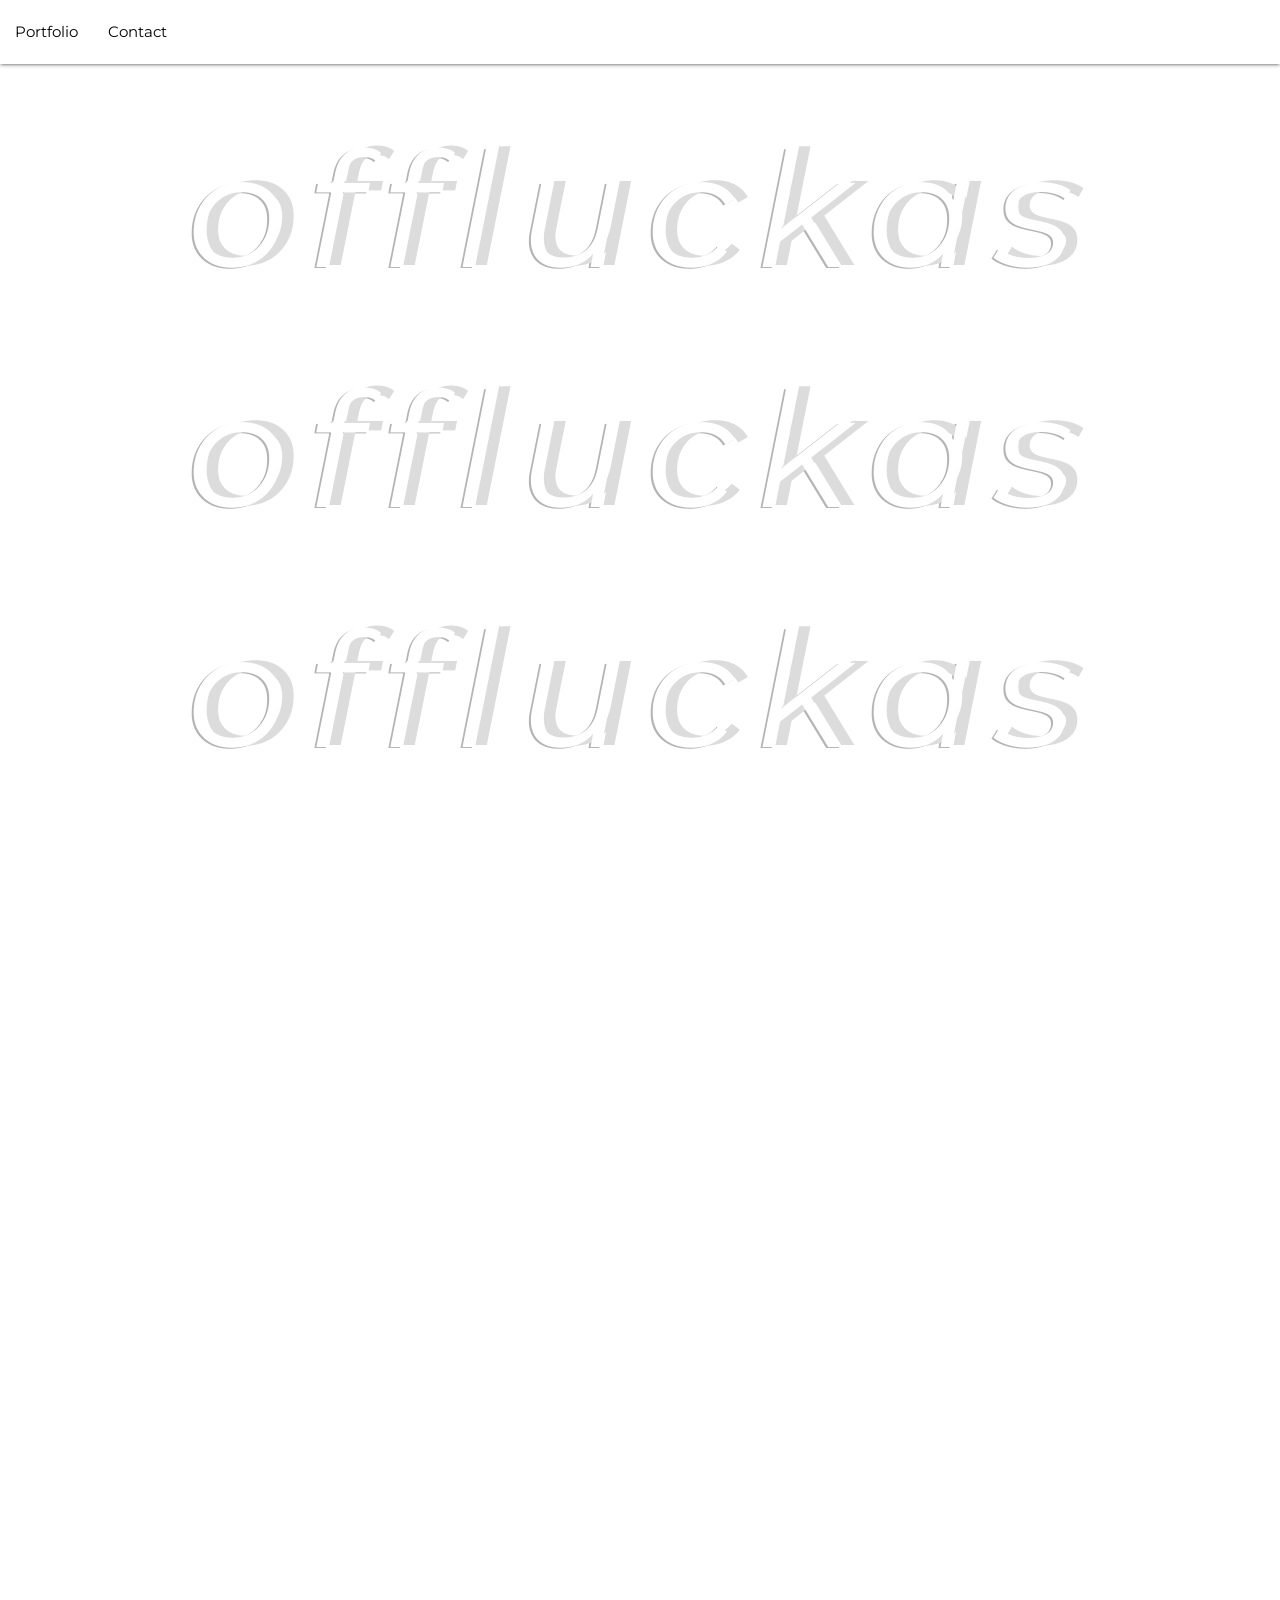
==== docs/index.html @ ac4db739 "cachu was a trash library. Will use fullpage instead and probably also pay for a commercial license." ====
<!DOCTYPE html>

<html>
    <head>
        <meta author="Ryan Yang">
        <meta charset="utf-8" />
        <meta http-equiv="X-UA-Compatible" content="IE=edge">
        <meta name="viewport" content="width=device-width, initial-scale=1">
        <title>offluckas</title>
        <link href="https://fonts.googleapis.com/css?family=Montserrat|Roboto" rel="stylesheet">
        <link href="https://fonts.googleapis.com/icon?family=Material+Icons" rel="stylesheet">

        <link rel="stylesheet" type="text/css"  href="assets/libraries/materialize.min/materialize.min.css">
        <script src="assets/libraries/materialize.min/materialize.min.js"></script>

        <!-- <link rel="stylesheet" type="text/css" href="assets/libraries/cachu/cachu-slider.css">
        <script type="text/javascript" src="assets/libraries/cachu/cachu-slider.js"></script> -->
        <link rel="stylesheet" type="text/css" href="assets/libraries/fullpage.min/fullpage.min.css">
        <script type="text/javascript" src="assets/libraries/fullpage.min/fullpage.min.js"></script>

        <link rel="stylesheet" type="text/css" media="screen" href="css/style.css" />
        <script src="js/script.js"></script>
    </head>
    <body onload="load();">
        <div id="fullpage">
            <div class="section" id="section-home">
                <nav>
                    <ul>
                        <li><a href="#">Portfolio</a></li>
                        <li><a href="#">Contact</a></li>
                    </ul>
                </nav>
                <div class="name-holder valign-wrapper">
                    <div class="name-full">
                        <div id="name-1" class="name">offluckas</div>
                        <div id="name-2" class="name">offluckas</div>
                        <div id="name-3" class="name">offluckas</div>
                    </div>
                </div>
            </div>
            <div class="section" id="section-timeline">
                <div id="timeline-holder">
                    <div id="image-holder"></div>
                </div>
            </div>
        </div>
    </body>
</html>
---- docs/assets/libraries/cachu/cachu-slider.css ----
/*!
 * Cachu Slider v0.1.6
 * Copyright (c) 2018 Mystro Ken <mystroken@gmail.com>
 * MIT License
 */
.cachu__container {
  position: relative;
  height: 100%;
  width: 100%;
}

.cachu__container--content-fit .cachu__section {
  height: 100%;
}

.cachu__sections {
  visibility: hidden;
  /* Remove spacing between sections */
  display: flex;
  flex-direction: column;
}

.cachu__section {
  position: relative;
  height: 100vh;
  width: 100%;
}

.cachu__nav {
  position: absolute;
  top: 50%;
  right: 1.5rem;
  width: 1rem;
  transform: translate3d(0, -50%, 0);
  z-index: 50;
}

.cachu__nav__items, .cachu__nav__item {
  margin: 0;
  padding: 0;
  list-style: none;
  display: flex;
  flex-direction: column;
  align-content: center;
  justify-content: center;
}

.cachu__nav__items {
  width: 100%;
}

.cachu__nav__item {
  position: relative;
  height: 1rem;
  width: 100%;
}

.cachu__nav__item:not(:first-of-type) {
  margin-top: 0.5rem;
}

.cachu__nav__button {
  display: block;
  position: absolute;
  top: 0;
  right: 0;
  bottom: 0;
  left: 0;
  transform: scale(0.5);
  transition-property: transform;
  transition-duration: 100ms;
  transition-timing-function: ease-in-out;
  background-color: #ffffff;
  border-radius: 50%;
  text-decoration: none;
  cursor: pointer;
}

.active .cachu__nav__button {
  transform: scale(1);
  margin: auto;
}

.cachu__nav__tooltip {
  position: absolute;
  top: 50%;
  right: 1.5rem;
  right: calc(2.5rem);
  color: #ffffff;
  font-size: 14px;
  font-family: inherit;
  white-space: nowrap;
  width: 0;
  max-width: 220px;
  overflow: hidden;
  display: block;
  opacity: 0;
  cursor: pointer;
  transform: translate3d(0, -50%, 0);
  transition: all 250ms ease-in-out;
}

.active .cachu__nav__tooltip {
  opacity: 1;
  width: auto;
}
---- docs/css/style.css ----
body{
    margin: 0;
    background-color: white;
    font-family: 'Montserrat';
}
nav{
    position: fixed;
    top: 0;
    color: black;
    background-color: white;
}
ul{
    height: 100%;
}
li a{
    margin: auto;
    color: black !important;
    height: 100%;
}
img{
    display: block;
    height: 100%;
    width: auto;
    float: left;
    margin: 0;
    padding: 0;
}
#section-home{
    height: 100vh;
    padding: 0;
}
#section-timeline{
    height: 100vh;
    background-color: white;
    /* background-color: rgba(0, 0, 0, 0.7);
    background-blend-mode: darken;
    background-repeat: no-repeat;
    background-image: url('../assets/images/4Z2A0349.JPG');
    background-size: cover;
    background-attachment: fixed;
    background-position: center; */
}
#timeline-holder{
    height: 70vh;
    background-color: #222222;
    width: 100vw;
    overflow-x: scroll;
    overflow-y: hidden;
}
#image-holder{
    height: 100%;
    display: inline-flex;
}
.name-holder{
    height: calc(100% - 20vh);
}
.name-full{
    display: grid;
    grid-template-columns: 1fr;
    grid-template-rows: repeat(3, auto);
    user-select: none;
}
.name{
    text-align: center;
    width: 100vw;
    font-style: italic;
    animation: 1.2s linear forwards alternate 1 name-glitch;
    color: white;
    letter-spacing: 10px;
    font-size: 50px;
}
#name-1{
    animation-delay: 0.5s;
}
#name-2{
    animation-delay: 1s;
    animation-iteration-count: 1;
}
#name-3{
    animation-delay: 1.5s;
}
.image{
    float:left;
    height: 100%;
    width: auto;

    /* background-image: url('../assets/images/4Z2A0292.JPG'); */
}
@media (min-width: 420px) {
    .name{
        letter-spacing: 10px;
        font-size: 70px;
    }
}
@media (min-width: 600px) {
    .name{
        letter-spacing: 10px;
        font-size: 90px;
    }
}
@media (min-width: 768px) {
    .name{
        letter-spacing: 20px;
        font-size: 110px;
    }
}
@media (min-width: 992px) {
    .name{
        letter-spacing: 30px;
        font-size: 130px;
    }
}
@media (min-width: 1200px) {
    .name{
        letter-spacing: 20px;
        font-size: 160px;
    }
}
@keyframes name-glitch{
    0%{
        opacity: 0;
    }
    30%{
        opacity: 1;
        color: #EFEFEF;
        text-shadow: 0px 0 0 rgb(200, 200, 200);
    }
    100%{
        color: white;
        text-shadow: 1vw -2px 0 rgb(220, 220, 220), -2px 1px 0 rgb(180, 180, 180);
    }
}
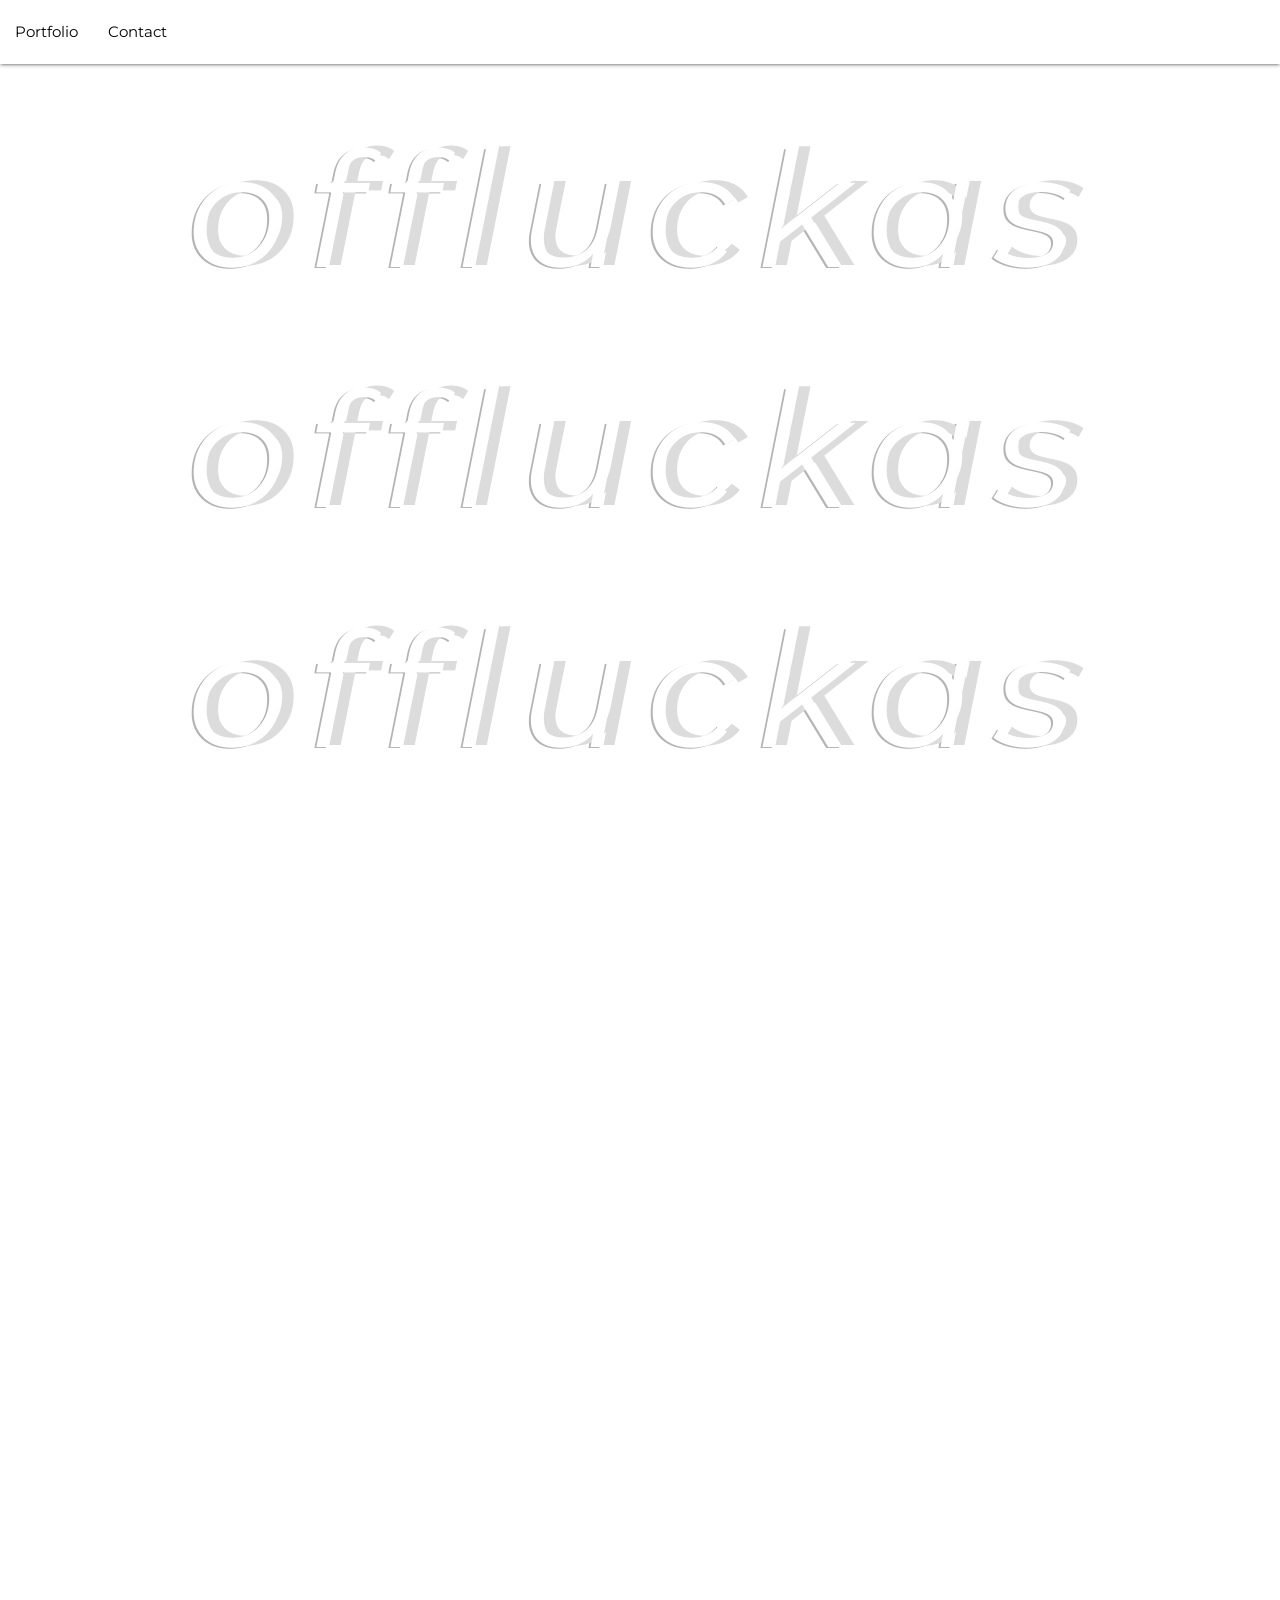
==== commit 88fa3eab: "roatetd images" ====
--- a/docs/index.html
+++ b/docs/index.html
@@ -27,7 +27,7 @@
                 <nav>
                     <ul>
                         <li><a href="#">Portfolio</a></li>
-                        <li><a href="#">Contact</a></li>
+                        <li><a href="#Contact">Contact</a></li>
                     </ul>
                 </nav>
                 <div class="name-holder valign-wrapper">
@@ -43,6 +43,9 @@
                     <div id="image-holder"></div>
                 </div>
             </div>
+            <div class="section" id="section-contact">
+                
+            </div>
         </div>
     </body>
 </html>
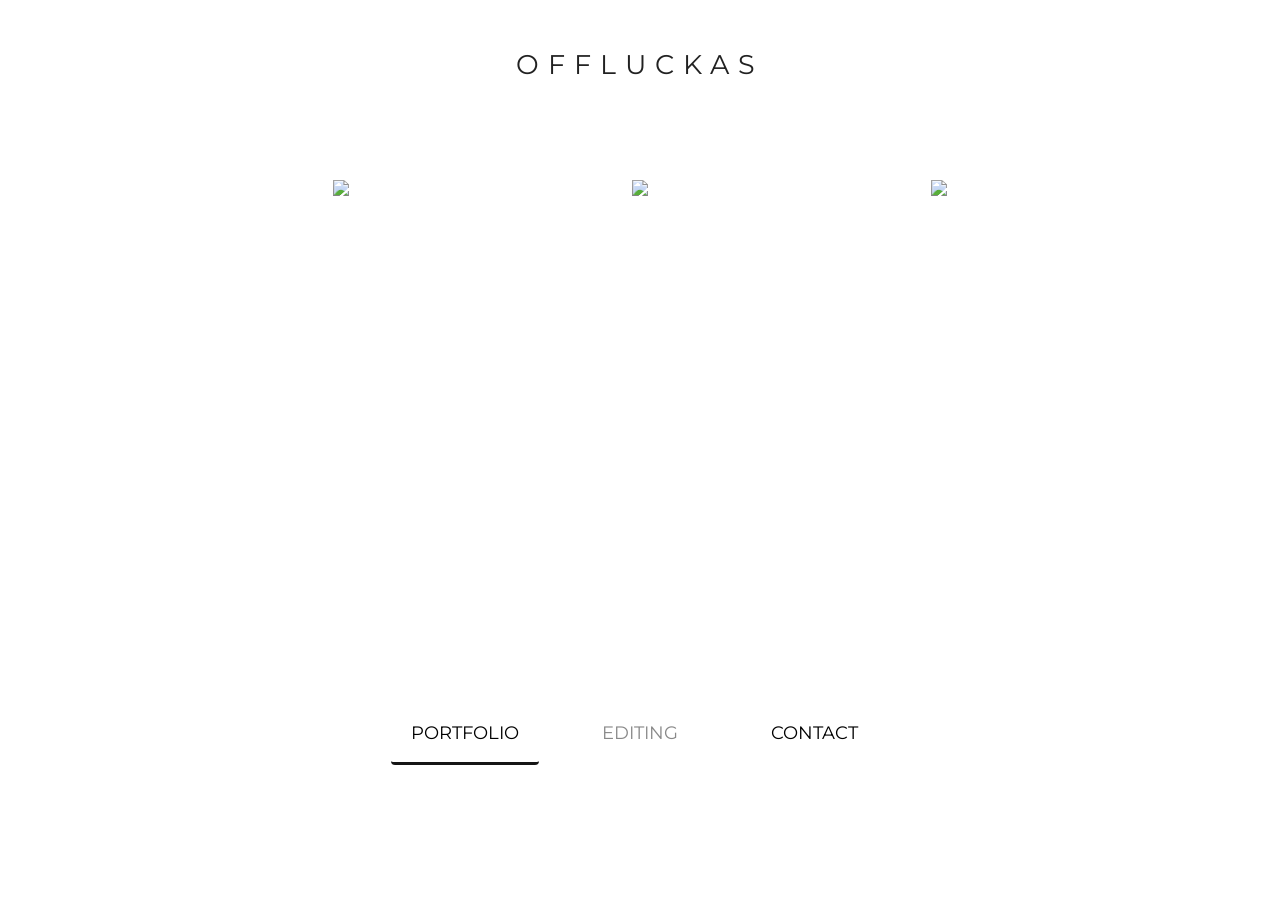
==== commit a824dde8: "redesign" ====
--- a/docs/index.html
+++ b/docs/index.html
@@ -7,44 +7,48 @@
         <meta http-equiv="X-UA-Compatible" content="IE=edge">
         <meta name="viewport" content="width=device-width, initial-scale=1">
         <title>offluckas</title>
-        <link href="https://fonts.googleapis.com/css?family=Montserrat|Roboto" rel="stylesheet">
+        <link href="https://fonts.googleapis.com/css?family=Montserrat:100|Roboto" rel="stylesheet">
         <link href="https://fonts.googleapis.com/icon?family=Material+Icons" rel="stylesheet">
 
         <link rel="stylesheet" type="text/css"  href="assets/libraries/materialize.min/materialize.min.css">
         <script src="assets/libraries/materialize.min/materialize.min.js"></script>
 
-        <!-- <link rel="stylesheet" type="text/css" href="assets/libraries/cachu/cachu-slider.css">
-        <script type="text/javascript" src="assets/libraries/cachu/cachu-slider.js"></script> -->
-        <link rel="stylesheet" type="text/css" href="assets/libraries/fullpage.min/fullpage.min.css">
-        <script type="text/javascript" src="assets/libraries/fullpage.min/fullpage.min.js"></script>
+        <link rel="stylesheet" type="text/css" media="screen" href="css/style-new.css" />
+        <script src="js/script.js"></script>
 
-        <link rel="stylesheet" type="text/css" media="screen" href="css/style.css" />
-        <script src="js/script.js"></script>
+        <script src="assets/libraries/fadeImages/script.js"></script>
     </head>
     <body onload="load();">
-        <div id="fullpage">
-            <div class="section" id="section-home">
-                <nav>
-                    <ul>
-                        <li><a href="#">Portfolio</a></li>
-                        <li><a href="#Contact">Contact</a></li>
-                    </ul>
-                </nav>
-                <div class="name-holder valign-wrapper">
-                    <div class="name-full">
-                        <div id="name-1" class="name">offluckas</div>
-                        <div id="name-2" class="name">offluckas</div>
-                        <div id="name-3" class="name">offluckas</div>
+        <div id="root">
+            <div id="portfolio-page" class="page">
+                <div id="name-2" class="name">OFFLUCKAS</div>
+                <div id="name-1" class="name">OFFLUCKAS</div>
+                <div class="img-holder">
+                    <div class="fade-image--holder">
+                        <img id="img-1" class="img-1" src="assets/images/4Z2A1092.JPG">
+                        <img id="img-1--behind" class="img-1--behind" src="assets/images/4Z2A1092.JPG">
+                    </div>
+                    <div class="fade-image--holder">
+                        <img id="img-2" src="assets/images/4Z2A0528.JPG">
+                    </div>
+                    <div class="fade-image--holder">
+                        <img id="img-3" src="assets/images/4Z2A0708.JPG">
                     </div>
                 </div>
             </div>
-            <div class="section" id="section-timeline">
-                <div id="timeline-holder">
-                    <div id="image-holder"></div>
+            <div id="edits-page" class="page">sbrs</div>
+            <div id="contact-page" class="page">
+
+                <div class="contact-link" onclick="window.location='https://www.instagram.com/offluckas/';">
+                    <div class="ig-icon">
+                    </div>  
+                    <p>@offluckas</p>
                 </div>
             </div>
-            <div class="section" id="section-contact">
-                
+            <div id="nav">
+                <div class="tab" onclick="router('portfolio');"><a id="portfolio" href="#portfolio">PORTFOLIO</a></div>
+                <div class="tab" style="pointer-events: none;" onclick="router('edits');"><a style="color: #898989 !important; " id="edits" href="#edits">EDITING</a></div>
+                <div class="tab" onclick="router('contact');"><a id="contact" href="#contact">CONTACT</a></div>
             </div>
         </div>
     </body>
--- a/docs/css/style-new.css
+++ b/docs/css/style-new.css
@@ -0,0 +1,243 @@
+body{
+    margin: 0;
+    background-color: white;
+    font-family: 'Montserrat';
+}
+img{
+    width: auto;
+    height: 100%;
+    margin: auto;
+    position: absolute;
+}
+.page{
+    position: fixed;
+    top: 0;
+    left: 0;
+    height: 100vh;
+    width: 100vw;
+}
+#section-home{
+    height: 100vh;
+    padding: 0;
+}
+#section-timeline{
+    height: 100vh;
+    background-color: white;
+}
+.contact-link{
+    position: fixed;
+    top: 30vh;
+    width: 100vw;
+    font-size: 24px;
+    text-align: center;
+}
+.ig-icon{
+    background-image: url('../assets/IG_Glyph_Fill.png');
+    background-repeat: no-repeat;
+    background-position: center;
+    background-size: contain;
+    height: 20vh;
+}
+.name{
+    position: fixed;
+    top: calc(50vh - 50px);
+    width: 100vw;
+    text-align: center;
+    letter-spacing: 10px;
+    font-size: 50px;
+    opacity: 0;
+}
+.img-holder{
+    position: fixed;
+    top: 20vh;
+    height: 50vh;
+    width: 70vw;
+    margin: 0 15vw 0 15vw;
+    display: grid;
+    grid-template-columns: repeat(1, 70vw);
+}
+.fade-image--holder{
+    display: flex; 
+    justify-content: center;
+    align-content: center;
+}
+#name-1{
+    font-size: 30px;
+    animation: 3s 500ms ease-out forwards name-show-small;
+}
+#name-2{
+    top: 5vh;
+    height: 5vh;
+    font-size: 3vh;
+    letter-spacing: 0.7vw;
+    opacity: 0;
+    animation: 2s 2s linear forwards fade;
+}
+a{
+    color: black;
+    padding: 0 0 2vh 0px;
+}
+.tab{
+    font-size: 2vh;
+    color: black;
+    opacity: 0;
+    animation: 2s 2s linear forwards fade;
+}
+a:hover{
+    border-bottom: 3px solid #efefef;
+    border-radius: 4px;
+}
+.selected{
+    border-bottom: 3px solid #151515 !important;
+    border-radius: 4px;
+}
+#nav{
+    display: grid;
+    grid-template-columns: repeat( 3, 1fr);
+    text-align: center;
+    position: fixed;
+    height: 5vh;
+    width: 70vw;
+    top: 80vh;
+    grid-column-gap: 1vw;
+    margin: 0 15vw 0 15vw;
+}
+@keyframes name-show{
+    0%{
+        letter-spacing: 20px;
+        opacity: 0;
+    }
+    30%{
+        letter-spacing: 30px;
+        opacity: 1;
+    }
+    75%{
+        letter-spacing: 30px;
+        opacity: 1;
+    }
+    100%{
+        letter-spacing: 30px;
+        opacity: 0;
+    }
+}
+@keyframes name-show-small{
+    0%{
+        letter-spacing: 0px;
+        opacity: 0;
+    }
+    30%{
+        letter-spacing: 10px;
+        opacity: 1;
+    }
+    75%{
+        letter-spacing: 10px;
+        opacity: 1;
+    }
+    100%{
+        letter-spacing: 10px;
+        opacity: 0;
+    }
+}
+@keyframes fade{
+    from{
+        opacity: 0;
+    }
+    to{
+        opacity: 1;
+    }
+}
+@keyframes moveup{
+    from{
+        margin-top: 15px;
+    }to{
+        margin-top: 0px;
+    }
+}
+.fade{
+    animation: 400ms linear fade reverse both;
+}
+.reverse{
+    animation-direction: normal;
+}
+#img-1{
+    z-index: 2;
+}
+.img-1{
+    opacity: 0;
+    animation: 1s 3.5s linear forwards fade, 1s 3.5s ease-out forwards moveup;
+}
+.img-1--behind{
+    opacity: 0;
+}
+#img-2{
+    opacity: 0;
+    animation: 1s 3.75s linear forwards fade, 1s 3.75s ease-out forwards moveup;
+    display: none;
+}
+#img-3{
+    opacity: 0;
+    animation: 1s 4s linear forwards fade, 1s 4s ease-out forwards moveup;
+    display: none;
+}
+@media (min-width: 420px) {
+    name{
+        letter-spacing: 5px;
+        font-size: 50px;
+        top: calc(50vh - 70px);
+    }
+}
+@media (min-width: 600px) {
+    .name{
+        letter-spacing: 10px;
+        font-size: 90px;
+        top: calc(50vh - 90px);
+    }
+}
+@media (min-width: 768px) {
+    #name-1{
+        letter-spacing: 20px;
+        font-size: 110px;
+        top: calc(50vh - 110px);
+    }
+    .img-holder{
+        grid-template-columns: repeat(2, 1fr);
+    }
+    #img-2{
+        display: block;
+    }
+    #nav{
+        width: 40vw;
+        margin: 0 30vw 0 30vw;
+        font-size: 20px;
+    }
+}
+@media (min-width: 992px) {
+    #name-1{
+        letter-spacing: 30px;
+        font-size: 120px;
+        top: calc(50vh - 130px);
+        animation: 3s 500ms ease-out forwards name-show;
+    }
+    a{
+        padding: 0 20px 2vh 20px;
+    }
+}
+@media (min-width: 1200px) {
+    #name-1{
+        letter-spacing: 20px;
+        font-size: 160px;
+        top: calc(50vh - 160px);
+    }
+    .img-holder{
+        grid-template-columns: repeat(3, 1fr);
+    }
+    #img-2{
+        display: block;
+    }
+    #img-3{
+        display: block;
+    }
+    #img-1--behind{
+        display: none;
+    }
+}
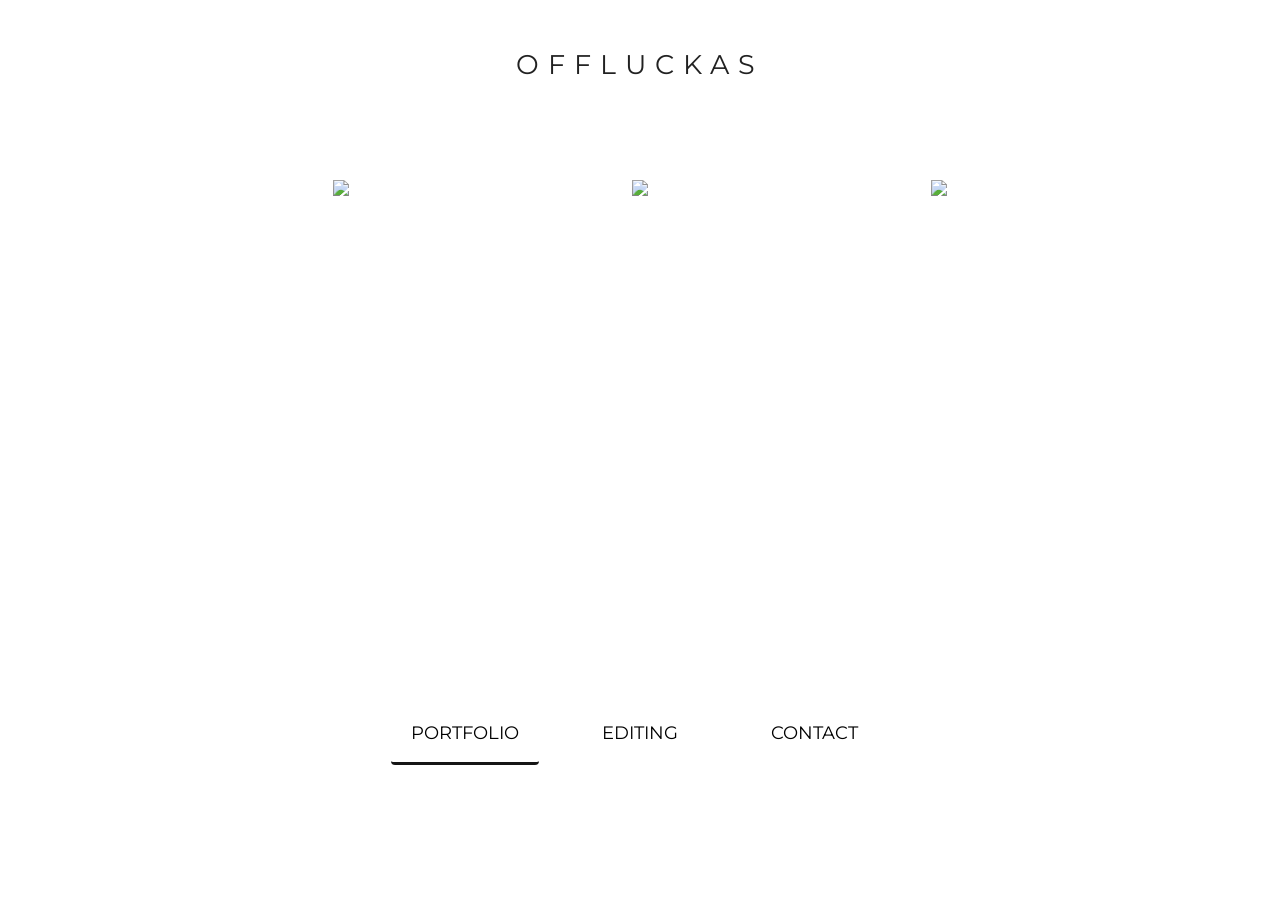
==== commit 5d267f29: "introduced edit method as well as chjanging around pictures" ====
--- a/docs/index.html
+++ b/docs/index.html
@@ -2,6 +2,14 @@
 
 <html>
     <head>
+        <!-- Global site tag (gtag.js) - Google Analytics -->
+        <script async src="https://www.googletagmanager.com/gtag/js?id=UA-128558978-1"></script>
+        <script>
+            window.dataLayer = window.dataLayer || [];
+            function gtag() { dataLayer.push( arguments ); }
+            gtag( 'js', new Date() );
+            gtag( 'config', 'UA-128558978-1' );
+        </script>
         <meta author="Ryan Yang">
         <meta charset="utf-8" />
         <meta http-equiv="X-UA-Compatible" content="IE=edge">
@@ -25,20 +33,29 @@
                 <div id="name-1" class="name">OFFLUCKAS</div>
                 <div class="img-holder">
                     <div class="fade-image--holder">
-                        <img id="img-1" class="img-1" src="assets/images/4Z2A1092.JPG">
-                        <img id="img-1--behind" class="img-1--behind" src="assets/images/4Z2A1092.JPG">
+                        <img id="img-1" class="img-1" src="assets/images/LUCK0255.JPG">
+                        <img id="img-1--behind" class="img-1--behind" src="assets/images/LUCK3950.JPG">
                     </div>
                     <div class="fade-image--holder">
-                        <img id="img-2" src="assets/images/4Z2A0528.JPG">
+                        <img id="img-2" src="assets/images/LUCK3950.JPG">
                     </div>
                     <div class="fade-image--holder">
                         <img id="img-3" src="assets/images/4Z2A0708.JPG">
                     </div>
                 </div>
             </div>
-            <div id="edits-page" class="page">sbrs</div>
+            <div id="edits-page" class="page">
+                <div id="name-2" class="name">OFFLUCKAS</div>
+                <div id="juxtapose-holder">
+                <!-- <div class="juxtapose">
+                    <img id="juxtapose-before" data-label="BEFORE" src="./assets/images/4Z2A2696-2vert.jpg" />
+                    <img id="juxtapose-after" data-label="AFTER" src="./assets/images/4Z2A2696vert.JPG" />
+                </div> -->
+                </div>
+                <script src="https://cdn.knightlab.com/libs/juxtapose/latest/js/juxtapose.min.js"></script>
+                <link rel="stylesheet" href="https://cdn.knightlab.com/libs/juxtapose/latest/css/juxtapose.css">
+            </div>
             <div id="contact-page" class="page">
-
                 <div class="contact-link" onclick="window.location='https://www.instagram.com/offluckas/';">
                     <div class="ig-icon">
                     </div>  
@@ -47,7 +64,7 @@
             </div>
             <div id="nav">
                 <div class="tab" onclick="router('portfolio');"><a id="portfolio" href="#portfolio">PORTFOLIO</a></div>
-                <div class="tab" style="pointer-events: none;" onclick="router('edits');"><a style="color: #898989 !important; " id="edits" href="#edits">EDITING</a></div>
+                <div class="tab" onclick="router('edits');"><a id="edits" href="#edits">EDITING</a></div>
                 <div class="tab" onclick="router('contact');"><a id="contact" href="#contact">CONTACT</a></div>
             </div>
         </div>
--- a/docs/css/style-new.css
+++ b/docs/css/style-new.css
@@ -16,13 +16,8 @@
     height: 100vh;
     width: 100vw;
 }
-#section-home{
-    height: 100vh;
-    padding: 0;
-}
-#section-timeline{
-    height: 100vh;
-    background-color: white;
+#contact-page{
+    visibility: hidden;
 }
 .contact-link{
     position: fixed;
@@ -91,6 +86,23 @@
     border-bottom: 3px solid #151515 !important;
     border-radius: 4px;
 }
+.juxtapose{
+    height: 50vh !important;
+    width: calc(100vh/3) !important;
+}
+#juxtapose-holder{
+    position: fixed;
+    top: 20vh;
+    height: 50vh;
+    width: 70vw;
+    margin: 0 calc( 50vw - ( 50vh / 3 ) ) 0 calc( 50vw - ( 50vh / 3 ) );
+}
+.juxtapose-before{
+    content:url('./assets/images/4Z2A2696-2vert.JPG');
+}
+.juxtapose-after{
+    content:url('./assets/images/4Z2A2696vert.JPG');
+}
 #nav{
     display: grid;
     grid-template-columns: repeat( 3, 1fr);
@@ -210,6 +222,17 @@
         margin: 0 30vw 0 30vw;
         font-size: 20px;
     }
+    .juxtapose{
+        height: 50vh !important;
+        width: 75vh !important;
+    }
+    #juxtapose-holder{
+        position: fixed;
+        top: 20vh;
+        height: 50vh;
+        width: 70vw;
+        margin: 0 calc( 50vw - 37.5vh ) 0 calc( 50vw - 37.5vh );
+    }
 }
 @media (min-width: 992px) {
     #name-1{
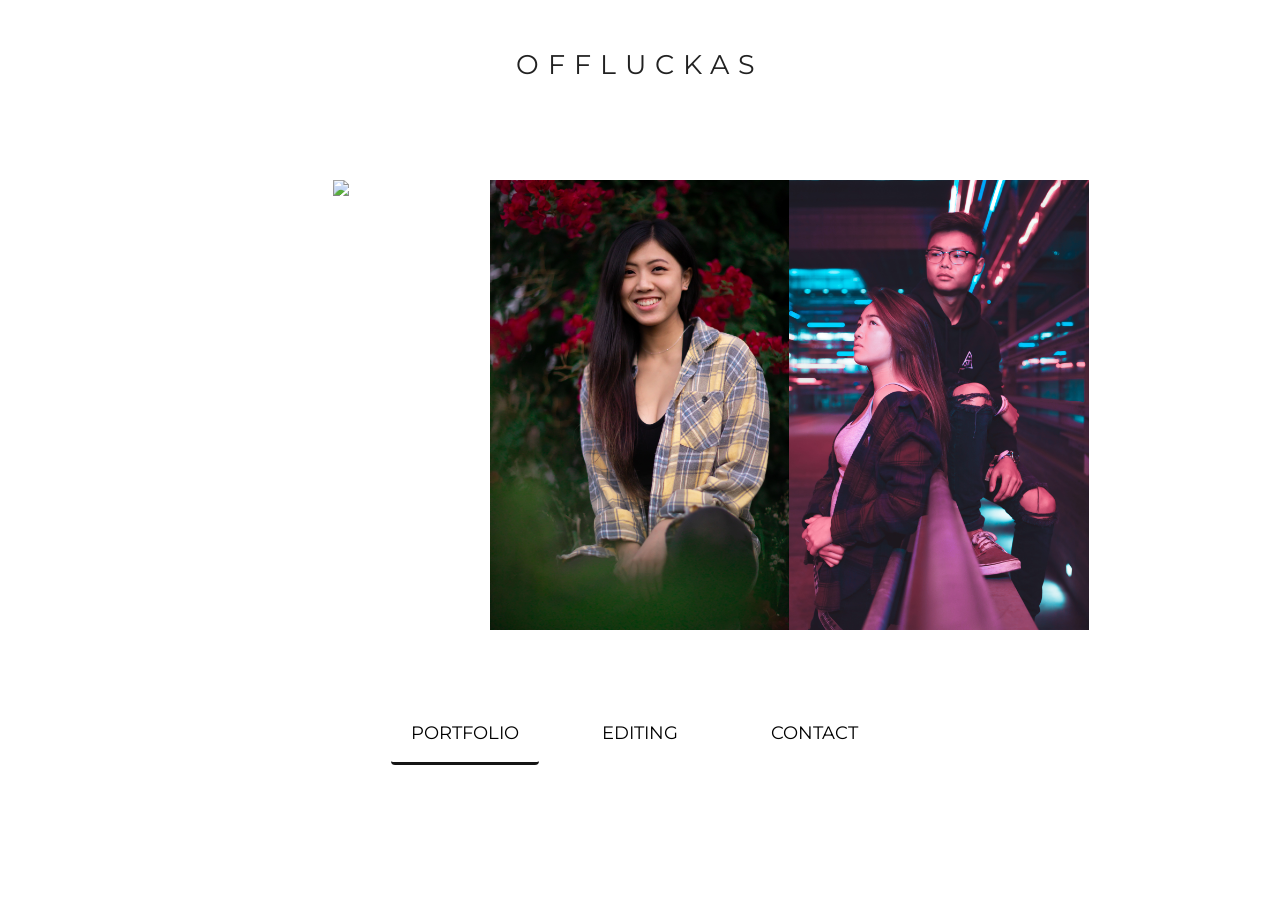
==== commit 21a11bec: "finally compressed images god bless" ====
--- a/docs/index.html
+++ b/docs/index.html
@@ -23,8 +23,6 @@
 
         <link rel="stylesheet" type="text/css" media="screen" href="css/style-new.css" />
         <script src="js/script.js"></script>
-
-        <script src="assets/libraries/fadeImages/script.js"></script>
     </head>
     <body onload="load();">
         <div id="root">
@@ -32,25 +30,20 @@
                 <div id="name-2" class="name">OFFLUCKAS</div>
                 <div id="name-1" class="name">OFFLUCKAS</div>
                 <div class="img-holder">
-                    <div class="fade-image--holder">
-                        <img id="img-1" class="img-1" src="assets/images/LUCK0255.JPG">
-                        <img id="img-1--behind" class="img-1--behind" src="assets/images/LUCK3950.JPG">
+                    <div class="img-frame">
+                        <img id="img-1" src="assets/prod-images/LUCK0255.jpg">
                     </div>
-                    <div class="fade-image--holder">
-                        <img id="img-2" src="assets/images/LUCK3950.JPG">
+                    <div class="img-frame">
+                        <img id="img-2" src="assets/prod-images/LUCK3950.jpg">
                     </div>
-                    <div class="fade-image--holder">
-                        <img id="img-3" src="assets/images/4Z2A0708.JPG">
+                    <div class="img-frame">
+                        <img id="img-3" src="assets/prod-images/4Z2A1182.jpg">
                     </div>
                 </div>
             </div>
             <div id="edits-page" class="page">
                 <div id="name-2" class="name">OFFLUCKAS</div>
                 <div id="juxtapose-holder">
-                <!-- <div class="juxtapose">
-                    <img id="juxtapose-before" data-label="BEFORE" src="./assets/images/4Z2A2696-2vert.jpg" />
-                    <img id="juxtapose-after" data-label="AFTER" src="./assets/images/4Z2A2696vert.JPG" />
-                </div> -->
                 </div>
                 <script src="https://cdn.knightlab.com/libs/juxtapose/latest/js/juxtapose.min.js"></script>
                 <link rel="stylesheet" href="https://cdn.knightlab.com/libs/juxtapose/latest/css/juxtapose.css">
--- a/docs/css/style-new.css
+++ b/docs/css/style-new.css
@@ -8,6 +8,11 @@
     height: 100%;
     margin: auto;
     position: absolute;
+}
+.img-frame{
+    display: flex; 
+    justify-content: center;
+    align-content: center;
 }
 .page{
     position: fixed;
@@ -51,11 +56,6 @@
     display: grid;
     grid-template-columns: repeat(1, 70vw);
 }
-.fade-image--holder{
-    display: flex; 
-    justify-content: center;
-    align-content: center;
-}
 #name-1{
     font-size: 30px;
     animation: 3s 500ms ease-out forwards name-show-small;
@@ -97,12 +97,6 @@
     width: 70vw;
     margin: 0 calc( 50vw - ( 50vh / 3 ) ) 0 calc( 50vw - ( 50vh / 3 ) );
 }
-.juxtapose-before{
-    content:url('./assets/images/4Z2A2696-2vert.JPG');
-}
-.juxtapose-after{
-    content:url('./assets/images/4Z2A2696vert.JPG');
-}
 #nav{
     display: grid;
     grid-template-columns: repeat( 3, 1fr);
@@ -172,14 +166,8 @@
     animation-direction: normal;
 }
 #img-1{
-    z-index: 2;
-}
-.img-1{
     opacity: 0;
     animation: 1s 3.5s linear forwards fade, 1s 3.5s ease-out forwards moveup;
-}
-.img-1--behind{
-    opacity: 0;
 }
 #img-2{
     opacity: 0;
@@ -247,20 +235,13 @@
 }
 @media (min-width: 1200px) {
     #name-1{
-        letter-spacing: 20px;
         font-size: 160px;
         top: calc(50vh - 160px);
     }
     .img-holder{
         grid-template-columns: repeat(3, 1fr);
     }
-    #img-2{
-        display: block;
-    }
     #img-3{
         display: block;
     }
-    #img-1--behind{
-        display: none;
-    }
-}
+}
